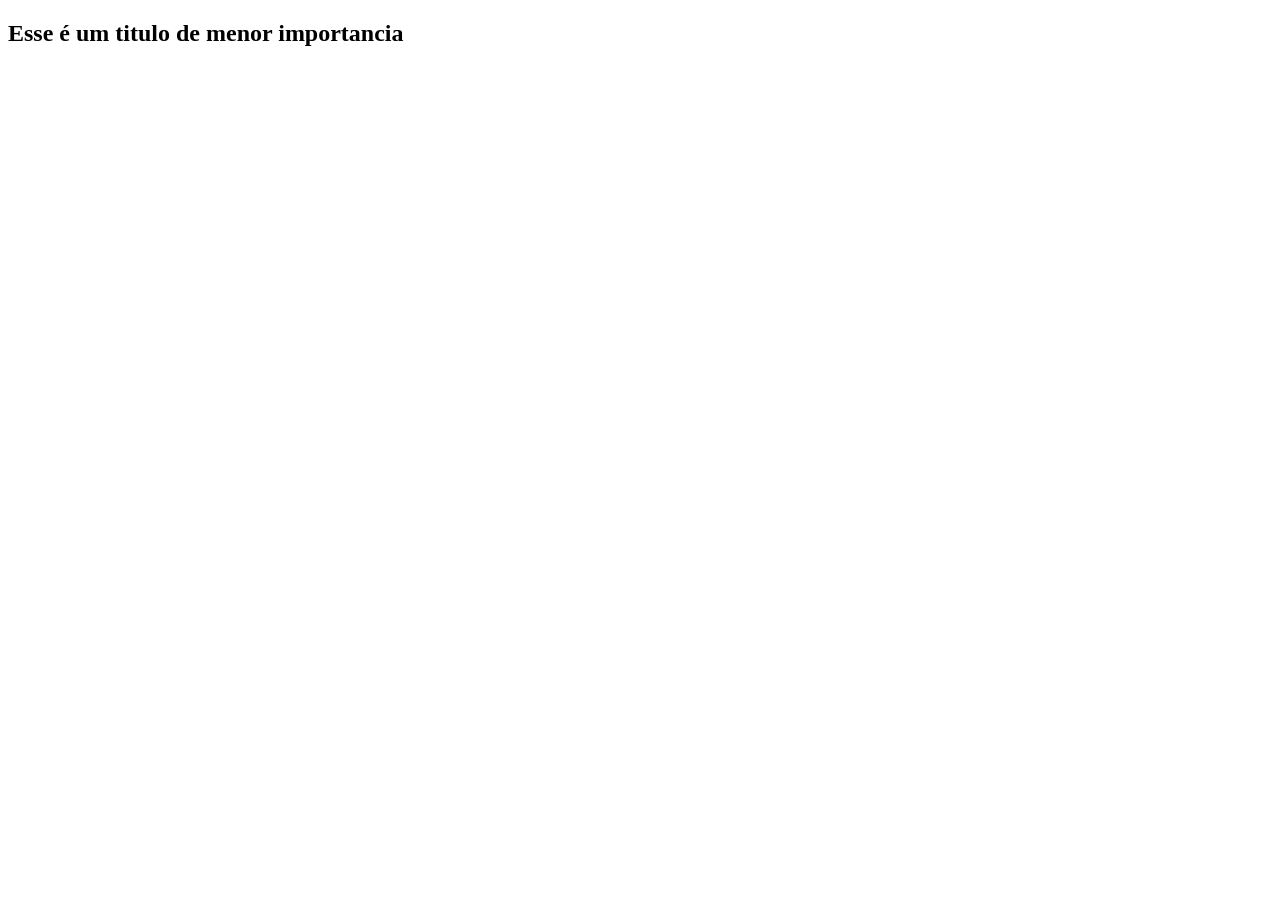
==== Index.html @ 0552b991 "Aula4" ====
<!DOCTYPE html>
<html lang="pt-BR">
<head>
    <meta charset="UTF-8">
    <meta name="viewport" content="width=device-width, initial-scale=1.0">
    <title>Document</title>
</head>
<body>
    <h2>Esse é um titulo de menor importancia</h2>
    <img src="" alt="">
    <iframe src="https://www.google.com/maps/embed?pb=!1m18!1m12!1m3!1d28843.25826472634!2d-43.22098551771372!3d-22.921074201666592!2m3!1f0!2f0!3f0!3m2!1i1024!2i768!4f13.1!3m3!1m2!1s0x997fa9bdb36785%3A0x21a2e214ed7064f3!2sCasinha%20Tropical%20Tijuca!5e0!3m2!1spt-BR!2sbr!4v1786748725485!5m2!1spt-BR!2sbr" width="600" height="450" style="border:0;" allowfullscreen="" loading="lazy" referrerpolicy="strict-origin-when-cross-origin"></iframe>
</body>
</html>
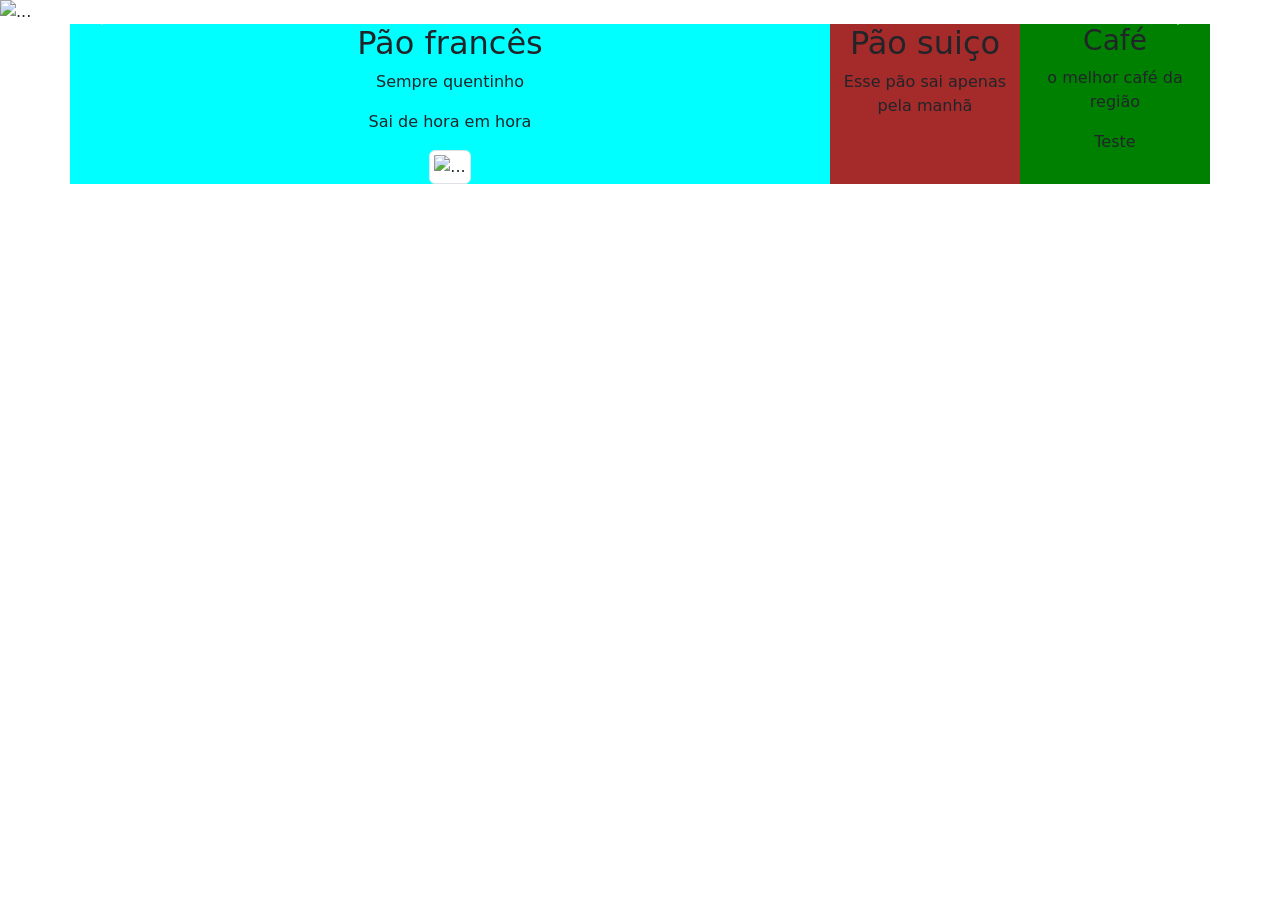
==== commit a26c330d: "aula5" ====
--- a/Index.html
+++ b/Index.html
@@ -1,13 +1,77 @@
 <!DOCTYPE html>
-<html lang="pt-BR">
+<html lang="pt-br">
+
 <head>
     <meta charset="UTF-8">
     <meta name="viewport" content="width=device-width, initial-scale=1.0">
     <title>Document</title>
+    <link href="https://cdn.jsdelivr.net/npm/bootstrap@5.3.8/dist/css/bootstrap.min.css" rel="stylesheet"
+        integrity="sha384-sRIl4kxILFvY47J16cr9ZwB07vP4J8+LH7qKQnuqkuIAvNWLzeN8tE5YBujZqJLB" crossorigin="anonymous">
+
+    <style>
+        #parte1 {
+            background-color: aqua;
+        }
+
+        #parte2 {
+            background-color: brown;
+        }
+
+        #parte3 {
+            background-color: green;
+        }
+    </style>
+
 </head>
+
 <body>
-    <h2>Esse é um titulo de menor importancia</h2>
-    <img src="" alt="">
-    <iframe src="https://www.google.com/maps/embed?pb=!1m18!1m12!1m3!1d28843.25826472634!2d-43.22098551771372!3d-22.921074201666592!2m3!1f0!2f0!3f0!3m2!1i1024!2i768!4f13.1!3m3!1m2!1s0x997fa9bdb36785%3A0x21a2e214ed7064f3!2sCasinha%20Tropical%20Tijuca!5e0!3m2!1spt-BR!2sbr!4v1786748725485!5m2!1spt-BR!2sbr" width="600" height="450" style="border:0;" allowfullscreen="" loading="lazy" referrerpolicy="strict-origin-when-cross-origin"></iframe>
+<div id="carouselExampleIndicators" class="carousel slide">
+  <div class="carousel-indicators">
+    <button type="button" data-bs-target="#carouselExampleIndicators" data-bs-slide-to="0" class="active" aria-current="true" aria-label="Slide 1"></button>
+    <button type="button" data-bs-target="#carouselExampleIndicators" data-bs-slide-to="1" aria-label="Slide 2"></button>
+    <button type="button" data-bs-target="#carouselExampleIndicators" data-bs-slide-to="2" aria-label="Slide 3"></button>
+  </div>
+  <div class="carousel-inner">
+    <div class="carousel-item active">
+      <img src="img/paodequeijo.jpg" class="d-block w-100" alt="...">
+    </div>
+    <div class="carousel-item">
+      <img src="img/paosuico.jpg" class="d-block w-100" alt="...">
+    </div>
+    <div class="carousel-item">
+      <img src="img/cafe.jpg" class="d-block w-100" alt="...">
+    </div>
+  </div>
+  <button class="carousel-control-prev" type="button" data-bs-target="#carouselExampleIndicators" data-bs-slide="prev">
+    <span class="carousel-control-prev-icon" aria-hidden="true"></span>
+    <span class="visually-hidden">Previous</span>
+  </button>
+  <button class="carousel-control-next" type="button" data-bs-target="#carouselExampleIndicators" data-bs-slide="next">
+    <span class="carousel-control-next-icon" aria-hidden="true"></span>
+    <span class="visually-hidden">Next</span>
+  </button>
+</div>
+    <div class="container text-center">
+        <div class="row">
+            <div class="col-8" id="parte1">
+                <H2>Pão francês</H2>
+                <p> Sempre quentinho</p>
+                <p> Sai de hora em hora</p>
+                <img src="img/paodequeijo.jpg" class="img-thumbnail" width=200px alt="...">
+            </div>
+            <div class="col-2" id="parte2">
+                <h2> Pão suiço</h2>
+                <p> Esse pão sai apenas pela manhã</p>
+            </div>
+            <div class="col-2" id="parte3">
+                <h3> Café</h3>
+                <p> o melhor café da região</p>
+                <p> Teste</p>
+            </div>
+        </div>
+        
+    </div>
+
 </body>
+
 </html>
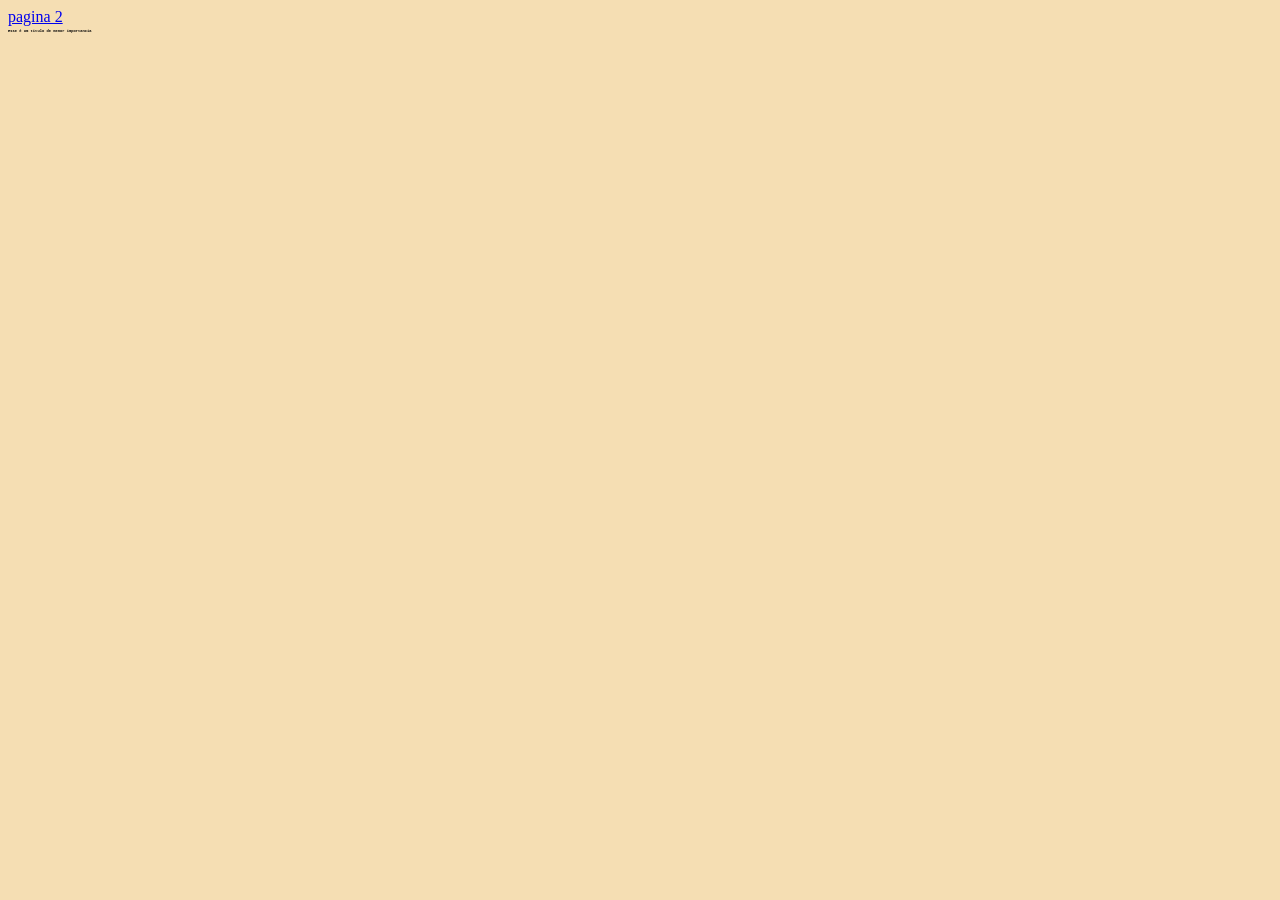
==== commit 88df9890: "aulajava" ====
--- a/Index.html
+++ b/Index.html
@@ -1,77 +1,23 @@
 <!DOCTYPE html>
-<html lang="pt-br">
-
+<html lang="pt-BR">
 <head>
     <meta charset="UTF-8">
     <meta name="viewport" content="width=device-width, initial-scale=1.0">
     <title>Document</title>
-    <link href="https://cdn.jsdelivr.net/npm/bootstrap@5.3.8/dist/css/bootstrap.min.css" rel="stylesheet"
-        integrity="sha384-sRIl4kxILFvY47J16cr9ZwB07vP4J8+LH7qKQnuqkuIAvNWLzeN8tE5YBujZqJLB" crossorigin="anonymous">
-
-    <style>
-        #parte1 {
-            background-color: aqua;
-        }
-
-        #parte2 {
-            background-color: brown;
-        }
-
-        #parte3 {
-            background-color: green;
-        }
-    </style>
-
+    <Style>
+    body{
+        background-color: wheat;
+    }
+    h2{
+        font-family: 'Courier New';
+        font-size: 1mm;
+    }
+    </Style>
 </head>
-
 <body>
-<div id="carouselExampleIndicators" class="carousel slide">
-  <div class="carousel-indicators">
-    <button type="button" data-bs-target="#carouselExampleIndicators" data-bs-slide-to="0" class="active" aria-current="true" aria-label="Slide 1"></button>
-    <button type="button" data-bs-target="#carouselExampleIndicators" data-bs-slide-to="1" aria-label="Slide 2"></button>
-    <button type="button" data-bs-target="#carouselExampleIndicators" data-bs-slide-to="2" aria-label="Slide 3"></button>
-  </div>
-  <div class="carousel-inner">
-    <div class="carousel-item active">
-      <img src="img/paodequeijo.jpg" class="d-block w-100" alt="...">
-    </div>
-    <div class="carousel-item">
-      <img src="img/paosuico.jpg" class="d-block w-100" alt="...">
-    </div>
-    <div class="carousel-item">
-      <img src="img/cafe.jpg" class="d-block w-100" alt="...">
-    </div>
-  </div>
-  <button class="carousel-control-prev" type="button" data-bs-target="#carouselExampleIndicators" data-bs-slide="prev">
-    <span class="carousel-control-prev-icon" aria-hidden="true"></span>
-    <span class="visually-hidden">Previous</span>
-  </button>
-  <button class="carousel-control-next" type="button" data-bs-target="#carouselExampleIndicators" data-bs-slide="next">
-    <span class="carousel-control-next-icon" aria-hidden="true"></span>
-    <span class="visually-hidden">Next</span>
-  </button>
-</div>
-    <div class="container text-center">
-        <div class="row">
-            <div class="col-8" id="parte1">
-                <H2>Pão francês</H2>
-                <p> Sempre quentinho</p>
-                <p> Sai de hora em hora</p>
-                <img src="img/paodequeijo.jpg" class="img-thumbnail" width=200px alt="...">
-            </div>
-            <div class="col-2" id="parte2">
-                <h2> Pão suiço</h2>
-                <p> Esse pão sai apenas pela manhã</p>
-            </div>
-            <div class="col-2" id="parte3">
-                <h3> Café</h3>
-                <p> o melhor café da região</p>
-                <p> Teste</p>
-            </div>
-        </div>
-        
-    </div>
-
+<a href="pagina2.html">pagina 2</a>
+    <h2>Esse é um titulo de menor importancia</h2>
+    <img src="" alt="">
+    <iframe src="https://www.google.com/maps/embed?pb=!1m18!1m12!1m3!1d28843.25826472634!2d-43.22098551771372!3d-22.921074201666592!2m3!1f0!2f0!3f0!3m2!1i1024!2i768!4f13.1!3m3!1m2!1s0x997fa9bdb36785%3A0x21a2e214ed7064f3!2sCasinha%20Tropical%20Tijuca!5e0!3m2!1spt-BR!2sbr!4v1786748725485!5m2!1spt-BR!2sbr" width="600" height="450" style="border:0;" allowfullscreen="" loading="lazy" referrerpolicy="strict-origin-when-cross-origin"></iframe>
 </body>
-
 </html>
